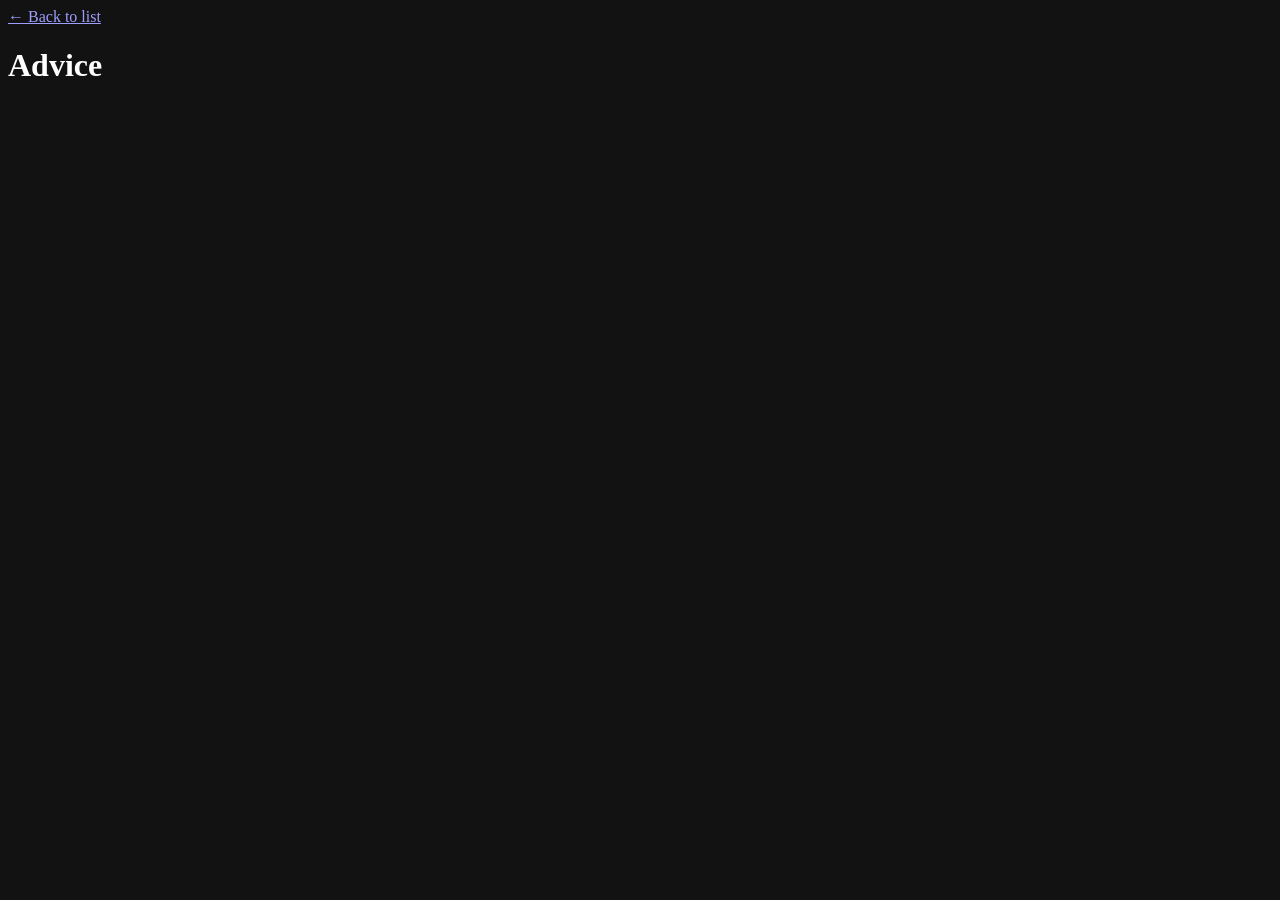
==== advice.html @ 0d463ccd "Add files via upload" ====
<!doctype html><html lang=en><head><meta charset=UTF-8><meta name=viewport content="width=device-width,initial-scale=1"><meta name=color-scheme content=dark><title>Advice — Lu/Na Standard</title><link rel=icon type=image/x-icon href=/lu-na-standard-test/favicon.ico><meta property=og:type content=website><meta property=og:site_name content="Lu/Na Standard"><meta property=og:title content="Lu/Na Standard"><meta property=og:description content="Personal ratings system"><meta property=og:url content=https://catsilly.github.io/lu-na-standard/advice><meta property=og:image content=https://catsilly.github.io/lu-na-standard/moon-icon.png><meta name=twitter:card content=summary><meta name=twitter:title content="Lu/Na Standard"><meta name=twitter:description content="Personal ratings system"><script type=module crossorigin src=/lu-na-standard-test/assets/advice.js></script><link rel=modulepreload crossorigin href=/lu-na-standard-test/assets/shared.js><link rel=stylesheet crossorigin href=/lu-na-standard-test/assets/style.css></head><body><div class=wrap><a href=/lu-na-standard-test/ class=back-link>&larr; Back to list</a><div class=product-header><h1 class=product-title>Advice</h1></div><div class=product-description id=adviceText></div></div></body></html>
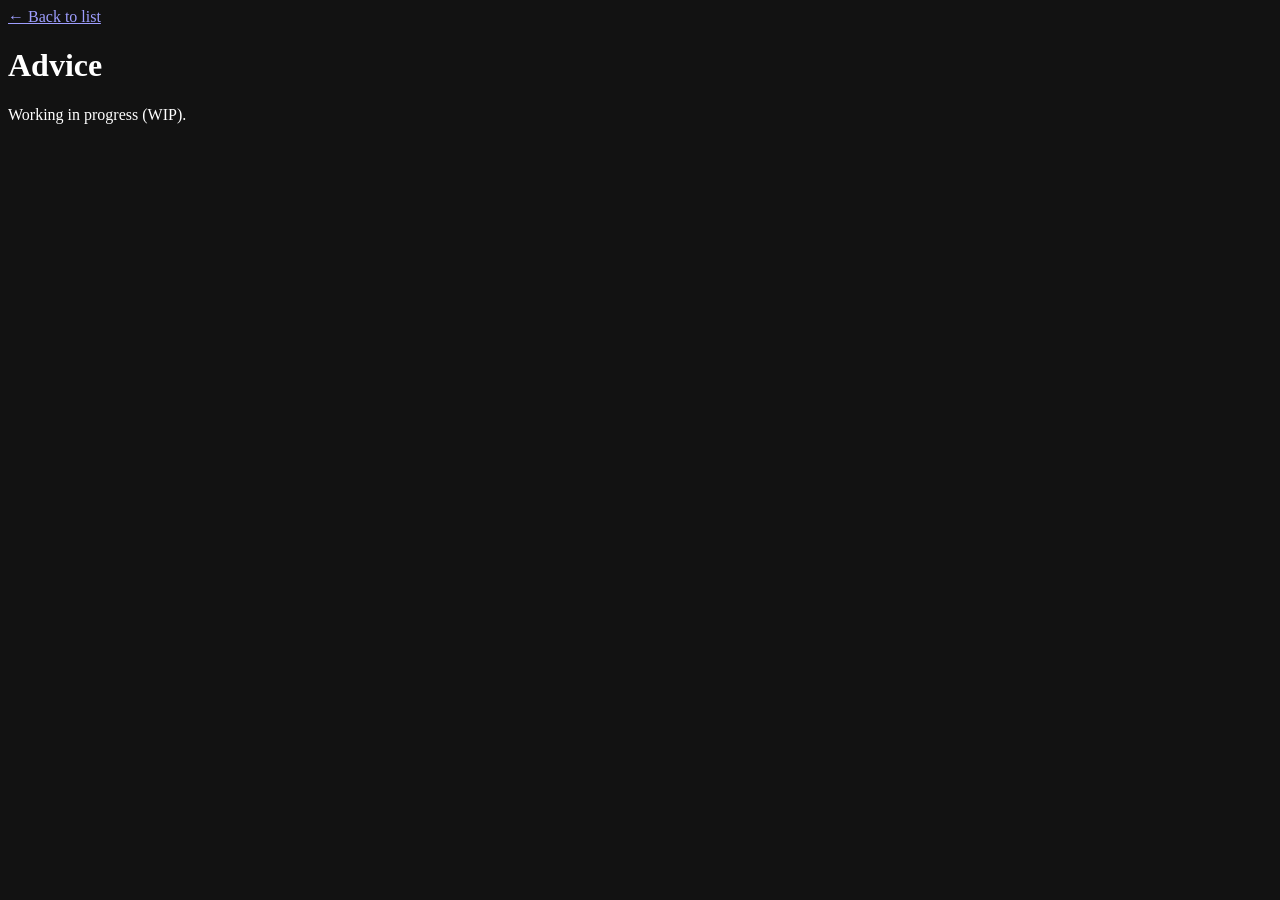
==== commit cba12c83: "Add files via upload" ====
--- a/advice.html
+++ b/advice.html
@@ -1 +1 @@
-<!doctype html><html lang=en><head><meta charset=UTF-8><meta name=viewport content="width=device-width,initial-scale=1"><meta name=color-scheme content=dark><title>Advice — Lu/Na Standard</title><link rel=icon type=image/x-icon href=/lu-na-standard-test/favicon.ico><meta property=og:type content=website><meta property=og:site_name content="Lu/Na Standard"><meta property=og:title content="Lu/Na Standard"><meta property=og:description content="Personal ratings system"><meta property=og:url content=https://catsilly.github.io/lu-na-standard/advice><meta property=og:image content=https://catsilly.github.io/lu-na-standard/moon-icon.png><meta name=twitter:card content=summary><meta name=twitter:title content="Lu/Na Standard"><meta name=twitter:description content="Personal ratings system"><script type=module crossorigin src=/lu-na-standard-test/assets/advice.js></script><link rel=modulepreload crossorigin href=/lu-na-standard-test/assets/shared.js><link rel=stylesheet crossorigin href=/lu-na-standard-test/assets/style.css></head><body><div class=wrap><a href=/lu-na-standard-test/ class=back-link>&larr; Back to list</a><div class=product-header><h1 class=product-title>Advice</h1></div><div class=product-description id=adviceText></div></div></body></html>+<!doctype html><html lang=en><head><meta charset=UTF-8><meta name=viewport content="width=device-width,initial-scale=1"><meta name=color-scheme content=dark><title>Lu/Na Standard: Advice</title><meta name=description content="Advice from the Lu/Na Standard."><link rel=canonical href=https://catsilly.github.io/lu-na-standard-test/advice><link rel=icon type=image/x-icon href=/lu-na-standard-test/favicon.ico><meta property=og:type content=website><meta property=og:site_name content="Lu/Na Standard"><meta property=og:title content="Lu/Na Standard: Advice"><meta property=og:description content="Advice from the Lu/Na Standard."><meta property=og:url content=https://catsilly.github.io/lu-na-standard-test/advice><meta property=og:image content=https://catsilly.github.io/lu-na-standard-test/moon-icon.png><meta name=twitter:card content=summary><meta name=twitter:title content="Lu/Na Standard: Advice"><meta name=twitter:description content="Advice from the Lu/Na Standard."><meta name=twitter:image content=https://catsilly.github.io/lu-na-standard-test/moon-icon.png><script type=module crossorigin src=/lu-na-standard-test/assets/advice.js></script><link rel=modulepreload crossorigin href=/lu-na-standard-test/assets/shared.js><link rel=modulepreload crossorigin href=/lu-na-standard-test/assets/shared2.js><link rel=stylesheet crossorigin href=/lu-na-standard-test/assets/style.css></head><body><div class=wrap><a href=/lu-na-standard-test/ class=back-link>&larr; Back to list</a><div class=product-header><h1 class=product-title>Advice</h1></div><div class=product-description id=adviceText><p>Working in progress (WIP).</p></div></div></body></html>
